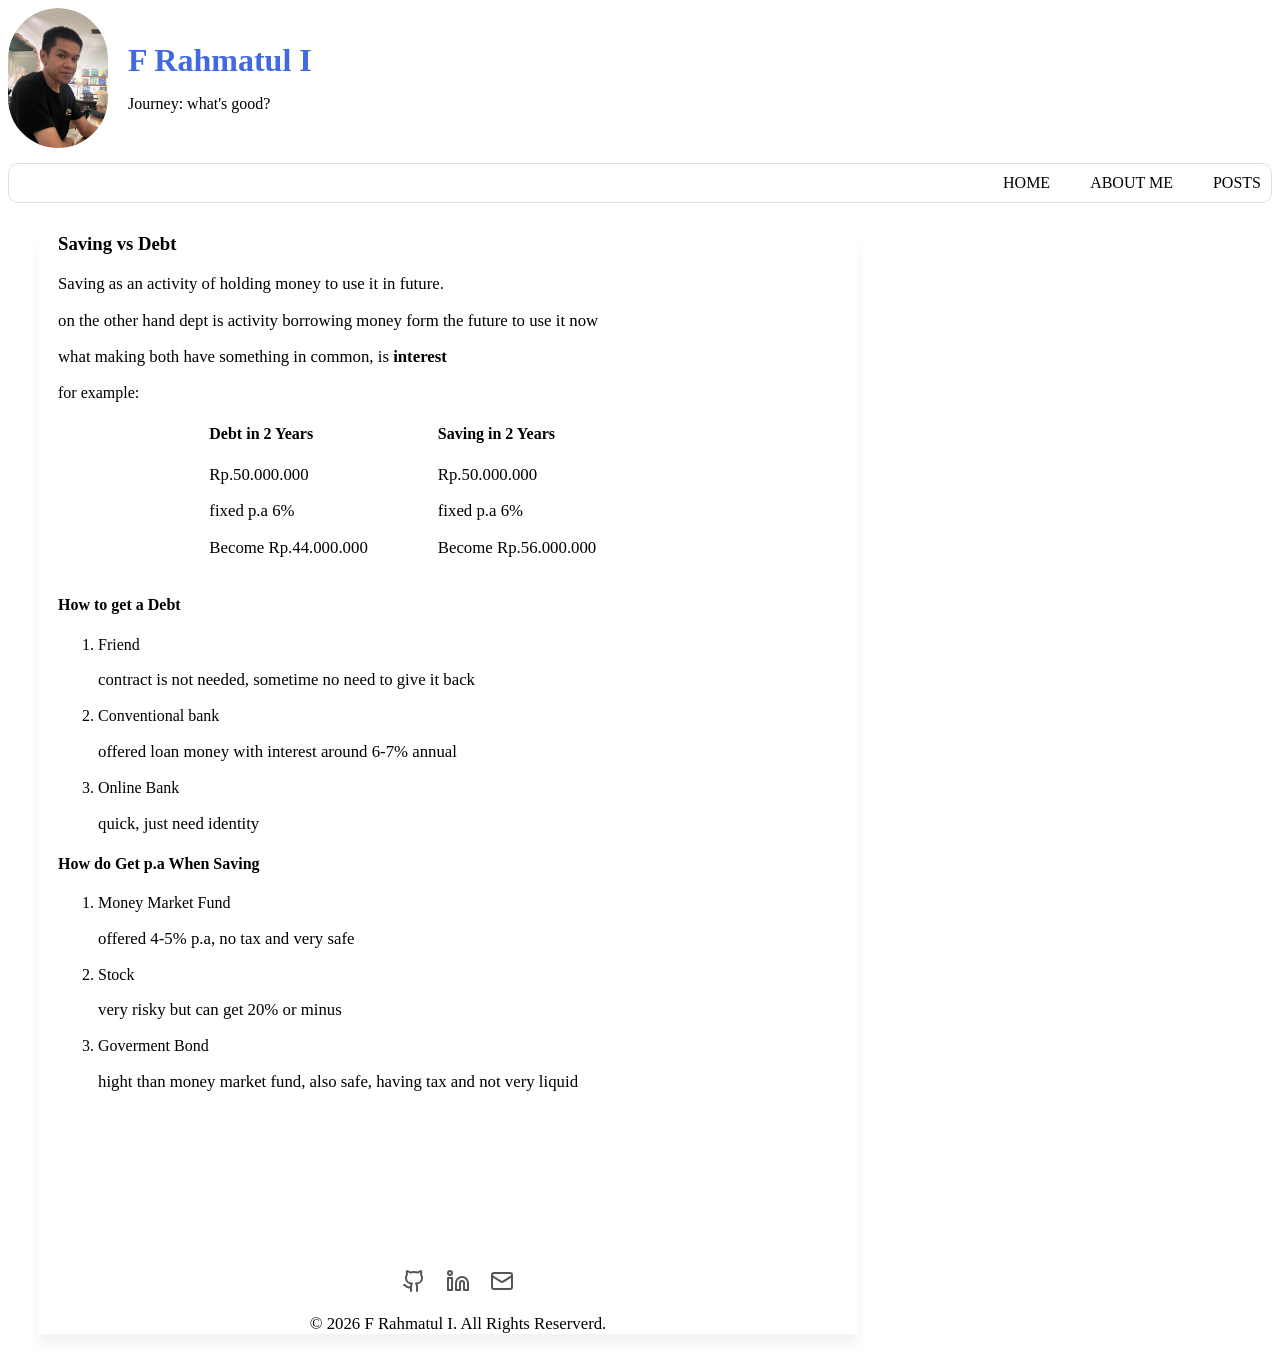
==== 1. saving vs debt (Finance).html @ 98c3a2d2 "Update 1. saving vs debt (Finance).html" ====
<!DOCTYPE html>
<html lang="en">
<head>
    <meta charset="UTF-8">
    <meta name="viewport" content="width=device-width, initial-scale=1.0">
    <title>What A blog</title>

    <link rel="stylesheet" href="q.css">
    
    
</head>
<body>
    <div class="top">
        <div class="bingkai-foto"> 
    <img src="aku.jpg" class="foto" >
    </div>
    <div class="konten-teks">
    <h1 class="judul"> F Rahmatul I </h1>
    <p class="isi"> Journey: what's good? </p>
    </div>
</div>

    <div class="biodata">
        <a href="index.html" class="menu-item">HOME</a>
    <a href="#tentangsaya" class="menu-item">ABOUT ME</a>
    <div class="dropdownwrapper">
    <a href="#" class="menu-item">POSTS </a>  
    <div class ="dropdown">
        <a href="FINANCE.html">Finance </a>
        <a href="#">Game</a>
        <a href="#">English</a>
        <a href="#">IT</a>
    </div>
    </div>
</div>



    <div class="finance1">
    <h3> Saving vs Debt </h3> 
    <p> Saving as an activity of holding money to use it in future. </p>
     <p>  on the other hand dept is activity borrowing money form 
        the future to use it now  </p>
    <p> what making both have something in common, 
        is <strong> interest</strong> </p>
    <div class =example> for example: </p>
    <div class="kotak debt">
    <h4> Debt in 2 Years</h4>  
    <p> Rp.50.000.000 </p>
    <p>fixed p.a 6%</p>  
    <p>Become Rp.44.000.000 </p>
    </div>

    <div class="kotak saving">
    <h4> Saving in 2 Years</h4>  
    <p> Rp.50.000.000 </p>
    <p>fixed p.a 6%</p>  
    <p>Become Rp.56.000.000 </p>
    </div> 

    </div>
    <div class="example2">
  
    <h4> How to get a Debt</h4>
      <ol>
    <li> Friend  </li>
    <p>  contract is not needed, sometime no need to give it back</p>
    <li> Conventional bank  </li>
    <p> offered loan money with interest around 6-7% annual</p>
    <li> Online Bank </li>
    <p> quick, just need identity</p>
    </ol> 
    </div> 

    <div class="example3">
        <h4>  How do Get p.a When Saving</h4>
        <ol>
        <li> Money Market Fund</li>
        <p> offered 4-5% p.a, no tax and very safe</p>  
        <li> Stock</li>
        <p> very risky but can get 20% or minus</p>
        <li> Goverment Bond</li>
        <p> hight than money market fund, also safe, having tax and not very liquid</p>
         </ol>
    </div>





    <footer class="footer-blog">
    <div class="footer-content">
     <div class="footer-sosmed">
        <a href="https://github.com" target="_blank">
        <svg xmlns="http://w3.org" width="24" height="24" viewBox="0 0 24 24" fill="none" stroke="currentColor" stroke-width="2" stroke-linecap="round" stroke-linejoin="round"><path d="M15 22v-4a4.8 4.8 0 0 0-1-3.5c3 0 6-2 6-5.5.08-1.25-.27-2.48-1-3.5.28-1.15.28-2.35 0-3.5 0 0-1 0-3 1.5-2.64-.5-5.36-.5-8 0C6 2 5 2 5 2c-.3 1.15-.3 2.35 0 3.5A5.403 5.403 0 0 0 4 9c0 3.5 3 5.5 6 5.5-.39.49-.68 1.05-.85 1.65-.17.6-.22 1.23-.15 1.85v4"></path><path d="M9 18c-4.51 2-5-2-7-2"></path></svg> </a>
        <a href="https://www.linkedin.com/in/fikri-rahmatul-ikhlas/" target="_blank">
        <svg xmlns="http://w3.org" width="24" height="24" viewBox="0 0 24 24" fill="none" stroke="currentColor" stroke-width="2" stroke-linecap="round" stroke-linejoin="round"><path d="M16 8a6 6 0 0 1 6 6v7h-4v-7a2 2 0 0 0-2-2 2 2 0 0 0-2 2v7h-4v-7a6 6 0 0 1 6-6z"></path><rect width="4" height="12" x="2" y="9"></rect><circle cx="4" cy="4" r="2"></circle></svg> </a>
        <a href="https://mail.google.com/mail/u/0/?fs=1&to=fikrirahmat0@gmail.com&tf=cm" target="_blank">
        <svg xmlns="http://w3.org" width="24" height="24" viewBox="0 0 24 24" fill="none" stroke="currentColor" stroke-width="2" stroke-linecap="round" stroke-linejoin="round"><rect width="20" height="16" x="2" y="4" rx="2"></rect><path d="m22 7-8.97 5.7a1.94 1.94 0 0 1-2.06 0L2 7"></path></svg> </a>

    </div>
    
     <p>&copy; 2026 F Rahmatul I. All Rights Reserverd.</p>
    </div>










    <script src="w.js"></script>
</body>
</html>
---- q.css ----
.judul {
    color: royalblue; 
    margin: 0px;
}

.isi{
    color: black; 
}

.top {
    display:flex;
    align-items: center;
    gap: 20px;
}
    
.bingkai-foto{
    width: 100px;
    height: 140px;
    border-radius: 50px;
    overflow: hidden;
    display:block;
    margin-bottom: 15px;
    
}

.foto {
    width: 100px;
    height: auto;
    object-fit: cover;
    
    display:block;
    margin-bottom: 15px;
    border-radius: 50px; 
    transition: transform 0.3s ease;
}
.bingkai-foto:hover .foto {
    transform: scale(1.10) ;
    cursor: pointer;
}


.biodata {
    background-color: white;       
    border: 1px solid #e0e0e0; 
    border-radius: 10px;           
    padding: 10px;         

    display: flex;
    justify-content: flex-end;
    align-items: center;
    gap: 10px;
       
    text-align: right;         
    width: auto;               
    box-sizing: border-box;
    position: sticky;
    top: 0;
    z-index: 999;

    
    


}
.menu-item {
    color:black;
    text-decoration:none;
    display: inline-block;     
    margin-left: 30px;   

}
   
.dropdownwrapper{
    position: relative;
    display: inline-block;
}

.dropdown{
    display: none;
    position: absolute;
    top : 100%;
    left: 0;
    background-color: white;
    min-width: 150px;
    box-shadow: 0px 4px 8px rgba(0,0,0,0.1);
    z-index: 10;
}
.dropdown a{
    color: black;
    display:block;
    padding: 10px 10px;
    text-decoration:none;
    text-align: left;
}

.dropdown a:hover {
    background-color: whitesmoke;
}
.dropdownwrapper:hover .dropdown {
    display: block;
}



.tentang{
    margin-top: 500px;
}



.footer-blog {
    text-align: center;
}
.footer-sosmed {
    display: flex;
    gap: 20px;
    justify-content: center;
}
.footer-sosmed a {
    color:#555555;
    transition: color 0.3s ease; 
}
.footer-sosmed a:hover { 
    color: dodgerblue;
}


html {
    scroll-behavior: smooth;
}


body {background-color: white;
;}



/*Finance 
1. Saving vs debt*/

.finance {
    display: inline-block;
    font-size: 1.05rem;

}

.post1finance {
    color:black;
    text-decoration: none; 
    display: inline-block;
    margin-bottom: 300px;
    margin-left: 40px;
}

.post1finance:hover {
    color: dodgerblue; 
}

/*finance 1*/

.finance1 {
   
    
    max-width: 800px;      
    margin: 30px;    
    padding-top: 0px;   
    padding-left: 20px;      
    background-color: #ffffff; 
    box-shadow: 0 12px 12px rgba(0, 0, 0, 0.05); 

    
   
}


.finance1 p {
    font-size: 1.05rem;
    
}

.finance1example {
    font-size: 1.05rem;
    margin-top: 30px;
} 


.example {
    display: flex;
    
    
}

.kotak{
    margin-top: 20px;
    max-width: 300px;
    margin-left: 70px;
    
    
}
.example3 {
    padding-bottom: 160px;
}
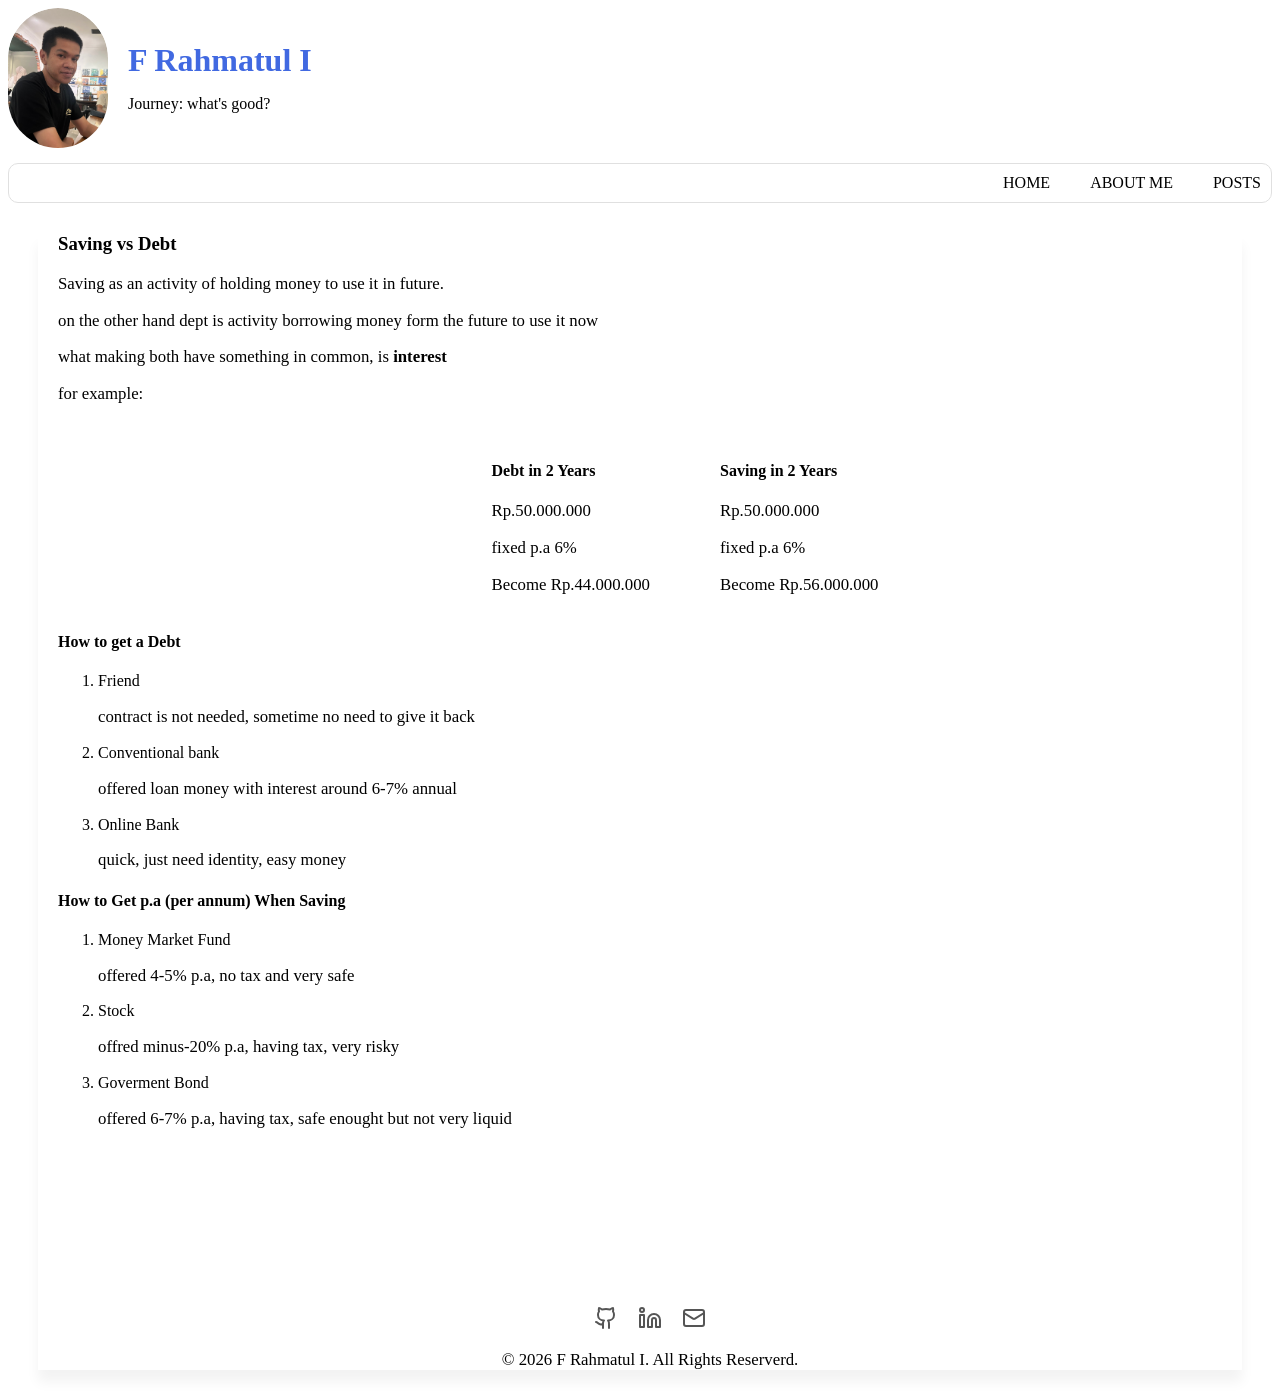
==== commit 69fc307a: "Add files via upload" ====
--- a/1. saving vs debt (Finance).html
+++ b/1. saving vs debt (Finance).html
@@ -43,7 +43,8 @@
         the future to use it now  </p>
     <p> what making both have something in common, 
         is <strong> interest</strong> </p>
-    <div class =example> for example: </p>
+        <p> for example:  </p>
+    <div class =example> </p>
     <div class="kotak debt">
     <h4> Debt in 2 Years</h4>  
     <p> Rp.50.000.000 </p>
@@ -68,19 +69,19 @@
     <li> Conventional bank  </li>
     <p> offered loan money with interest around 6-7% annual</p>
     <li> Online Bank </li>
-    <p> quick, just need identity</p>
+    <p> quick, just need identity, easy money</p>
     </ol> 
     </div> 
 
     <div class="example3">
-        <h4>  How do Get p.a When Saving</h4>
+        <h4>  How to Get p.a (per annum) When Saving</h4>
         <ol>
         <li> Money Market Fund</li>
         <p> offered 4-5% p.a, no tax and very safe</p>  
         <li> Stock</li>
-        <p> very risky but can get 20% or minus</p>
+        <p> offred minus-20% p.a, having tax, very risky </p>
         <li> Goverment Bond</li>
-        <p> hight than money market fund, also safe, having tax and not very liquid</p>
+        <p>  offered 6-7% p.a, having tax, safe enought but not very liquid</p>
          </ol>
     </div>
 
@@ -114,4 +115,4 @@
 
     <script src="w.js"></script>
 </body>
-</html>
+</html>
--- a/q.css
+++ b/q.css
@@ -161,7 +161,7 @@
 .finance1 {
    
     
-    max-width: 800px;      
+    max-width: auto;      
     margin: 30px;    
     padding-top: 0px;   
     padding-left: 20px;      
@@ -181,19 +181,23 @@
 .finance1example {
     font-size: 1.05rem;
     margin-top: 30px;
+    
+    
 } 
 
 
-.example {
-    display: flex;
+.example {display: flex;
+    justify-content: center;
+    gap: 70px;
     
     
 }
 
 .kotak{
+   
     margin-top: 20px;
-    max-width: 300px;
-    margin-left: 70px;
+    
+    ;
     
     
 }
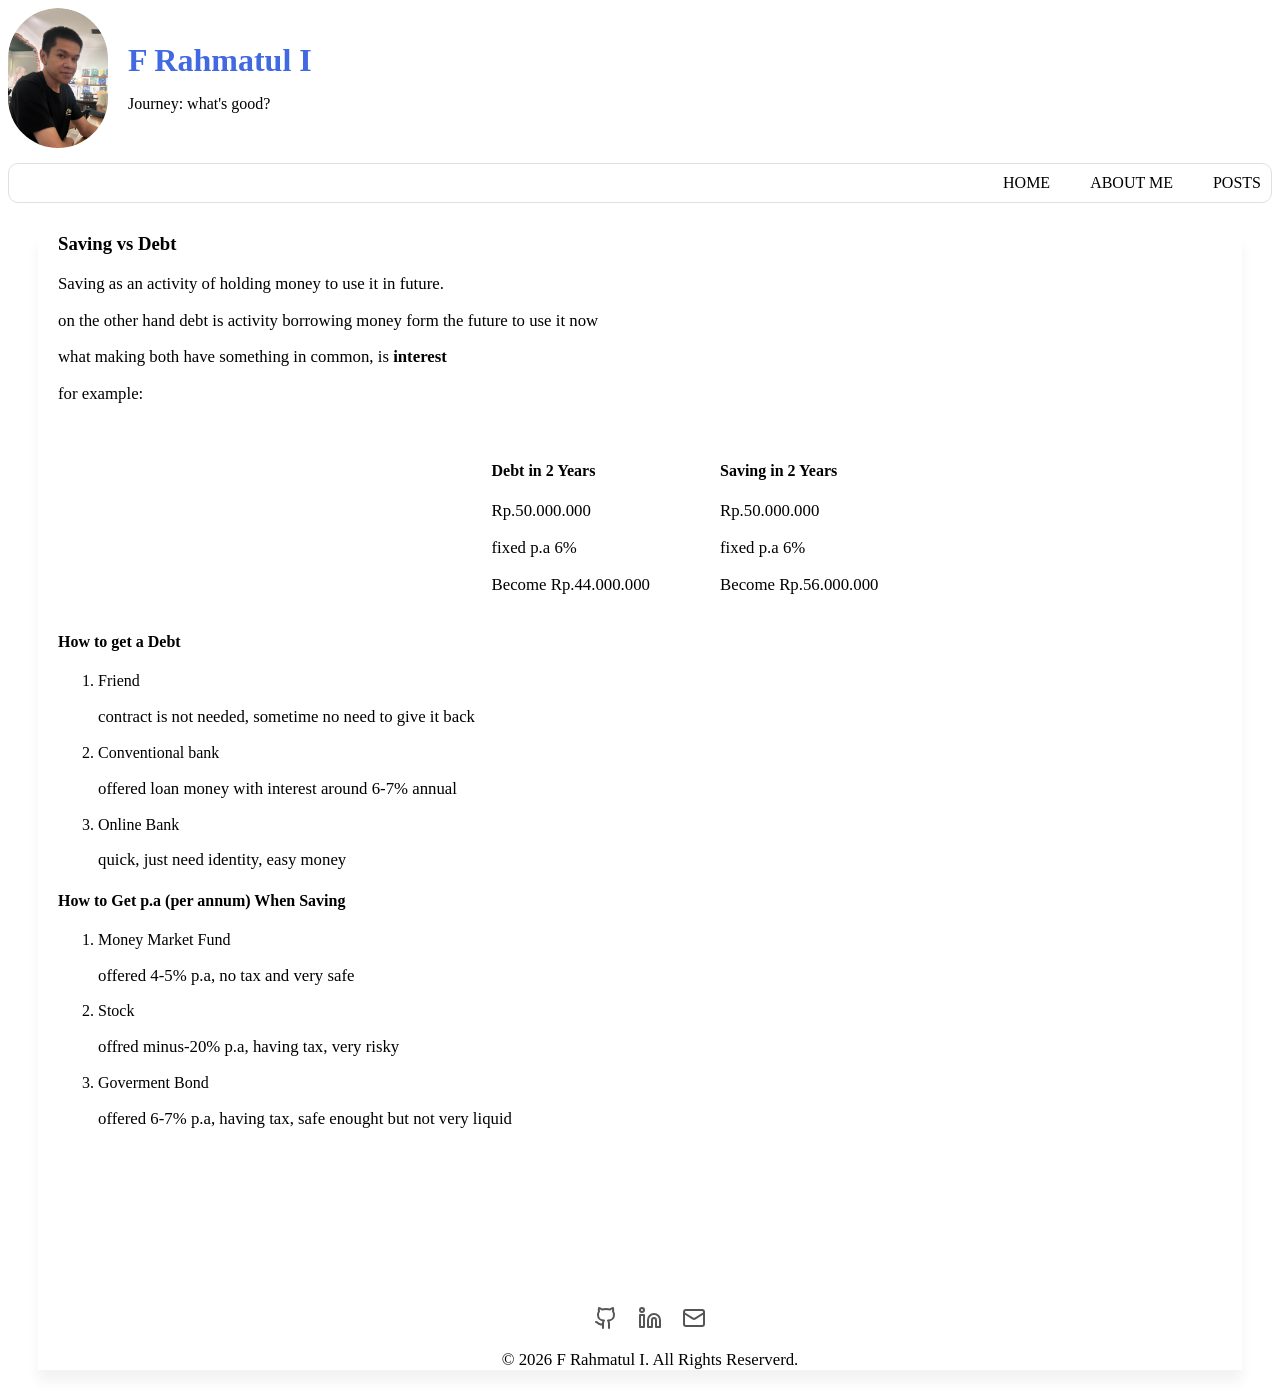
==== commit 16c944f2: "Update 1. saving vs debt (Finance).html" ====
--- a/1. saving vs debt (Finance).html
+++ b/1. saving vs debt (Finance).html
@@ -39,7 +39,7 @@
     <div class="finance1">
     <h3> Saving vs Debt </h3> 
     <p> Saving as an activity of holding money to use it in future. </p>
-     <p>  on the other hand dept is activity borrowing money form 
+     <p>  on the other hand debt is activity borrowing money form 
         the future to use it now  </p>
     <p> what making both have something in common, 
         is <strong> interest</strong> </p>
@@ -92,7 +92,7 @@
     <footer class="footer-blog">
     <div class="footer-content">
      <div class="footer-sosmed">
-        <a href="https://github.com" target="_blank">
+        <a href="https://github.com/fikrixiaotech" target="_blank">
         <svg xmlns="http://w3.org" width="24" height="24" viewBox="0 0 24 24" fill="none" stroke="currentColor" stroke-width="2" stroke-linecap="round" stroke-linejoin="round"><path d="M15 22v-4a4.8 4.8 0 0 0-1-3.5c3 0 6-2 6-5.5.08-1.25-.27-2.48-1-3.5.28-1.15.28-2.35 0-3.5 0 0-1 0-3 1.5-2.64-.5-5.36-.5-8 0C6 2 5 2 5 2c-.3 1.15-.3 2.35 0 3.5A5.403 5.403 0 0 0 4 9c0 3.5 3 5.5 6 5.5-.39.49-.68 1.05-.85 1.65-.17.6-.22 1.23-.15 1.85v4"></path><path d="M9 18c-4.51 2-5-2-7-2"></path></svg> </a>
         <a href="https://www.linkedin.com/in/fikri-rahmatul-ikhlas/" target="_blank">
         <svg xmlns="http://w3.org" width="24" height="24" viewBox="0 0 24 24" fill="none" stroke="currentColor" stroke-width="2" stroke-linecap="round" stroke-linejoin="round"><path d="M16 8a6 6 0 0 1 6 6v7h-4v-7a2 2 0 0 0-2-2 2 2 0 0 0-2 2v7h-4v-7a6 6 0 0 1 6-6z"></path><rect width="4" height="12" x="2" y="9"></rect><circle cx="4" cy="4" r="2"></circle></svg> </a>
@@ -115,4 +115,4 @@
 
     <script src="w.js"></script>
 </body>
-</html>+</html>
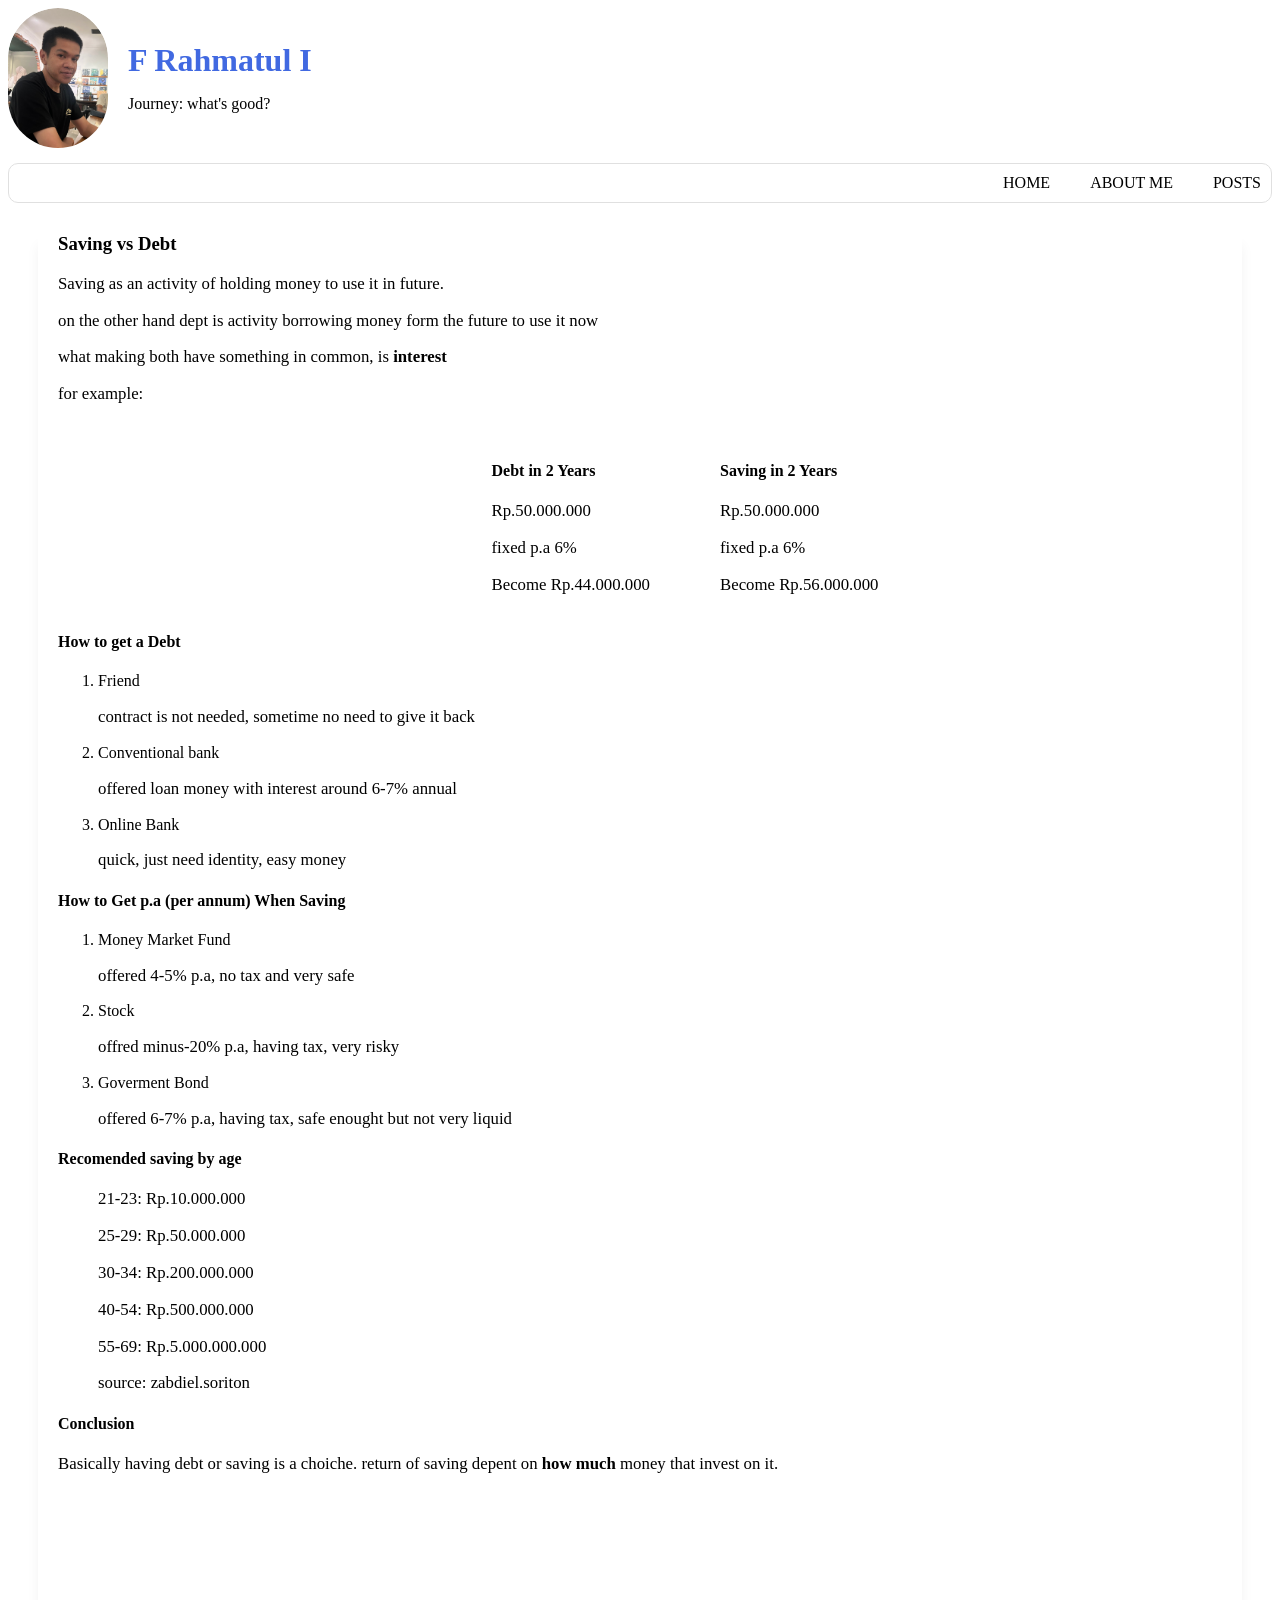
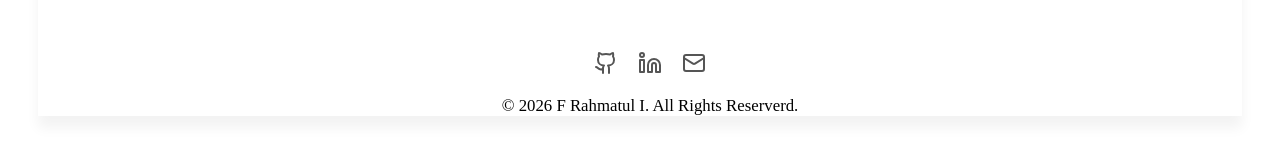
==== commit 0c7db893: "Add files via upload" ====
--- a/1. saving vs debt (Finance).html
+++ b/1. saving vs debt (Finance).html
@@ -39,7 +39,7 @@
     <div class="finance1">
     <h3> Saving vs Debt </h3> 
     <p> Saving as an activity of holding money to use it in future. </p>
-     <p>  on the other hand debt is activity borrowing money form 
+     <p>  on the other hand dept is activity borrowing money form 
         the future to use it now  </p>
     <p> what making both have something in common, 
         is <strong> interest</strong> </p>
@@ -85,8 +85,22 @@
          </ol>
     </div>
 
+    <div class="example4">
+        <h4>Recomended saving by age</h4>
+        <p>21-23: Rp.10.000.000 </p>
+        <p>25-29: Rp.50.000.000</p>
+        <p>30-34: Rp.200.000.000 </p>
+        <p>40-54: Rp.500.000.000</p>
+        <p>55-69: Rp.5.000.000.000</p>
+        <p>source: zabdiel.soriton</p>
+    </div>
 
-
+    <div class="example5">
+        <h4>Conclusion </h4>
+        <p>Basically having debt or saving is a choiche. 
+         return of saving depent on <strong> how much</strong> money that invest on it.</p>
+    </div>
+        
 
 
     <footer class="footer-blog">
@@ -115,4 +129,4 @@
 
     <script src="w.js"></script>
 </body>
-</html>
+</html>
--- a/q.css
+++ b/q.css
@@ -201,6 +201,11 @@
     
     
 }
-.example3 {
+
+.example4 p{
+    margin-left: 40px;
+}
+
+.example5 {
     padding-bottom: 160px;
 }
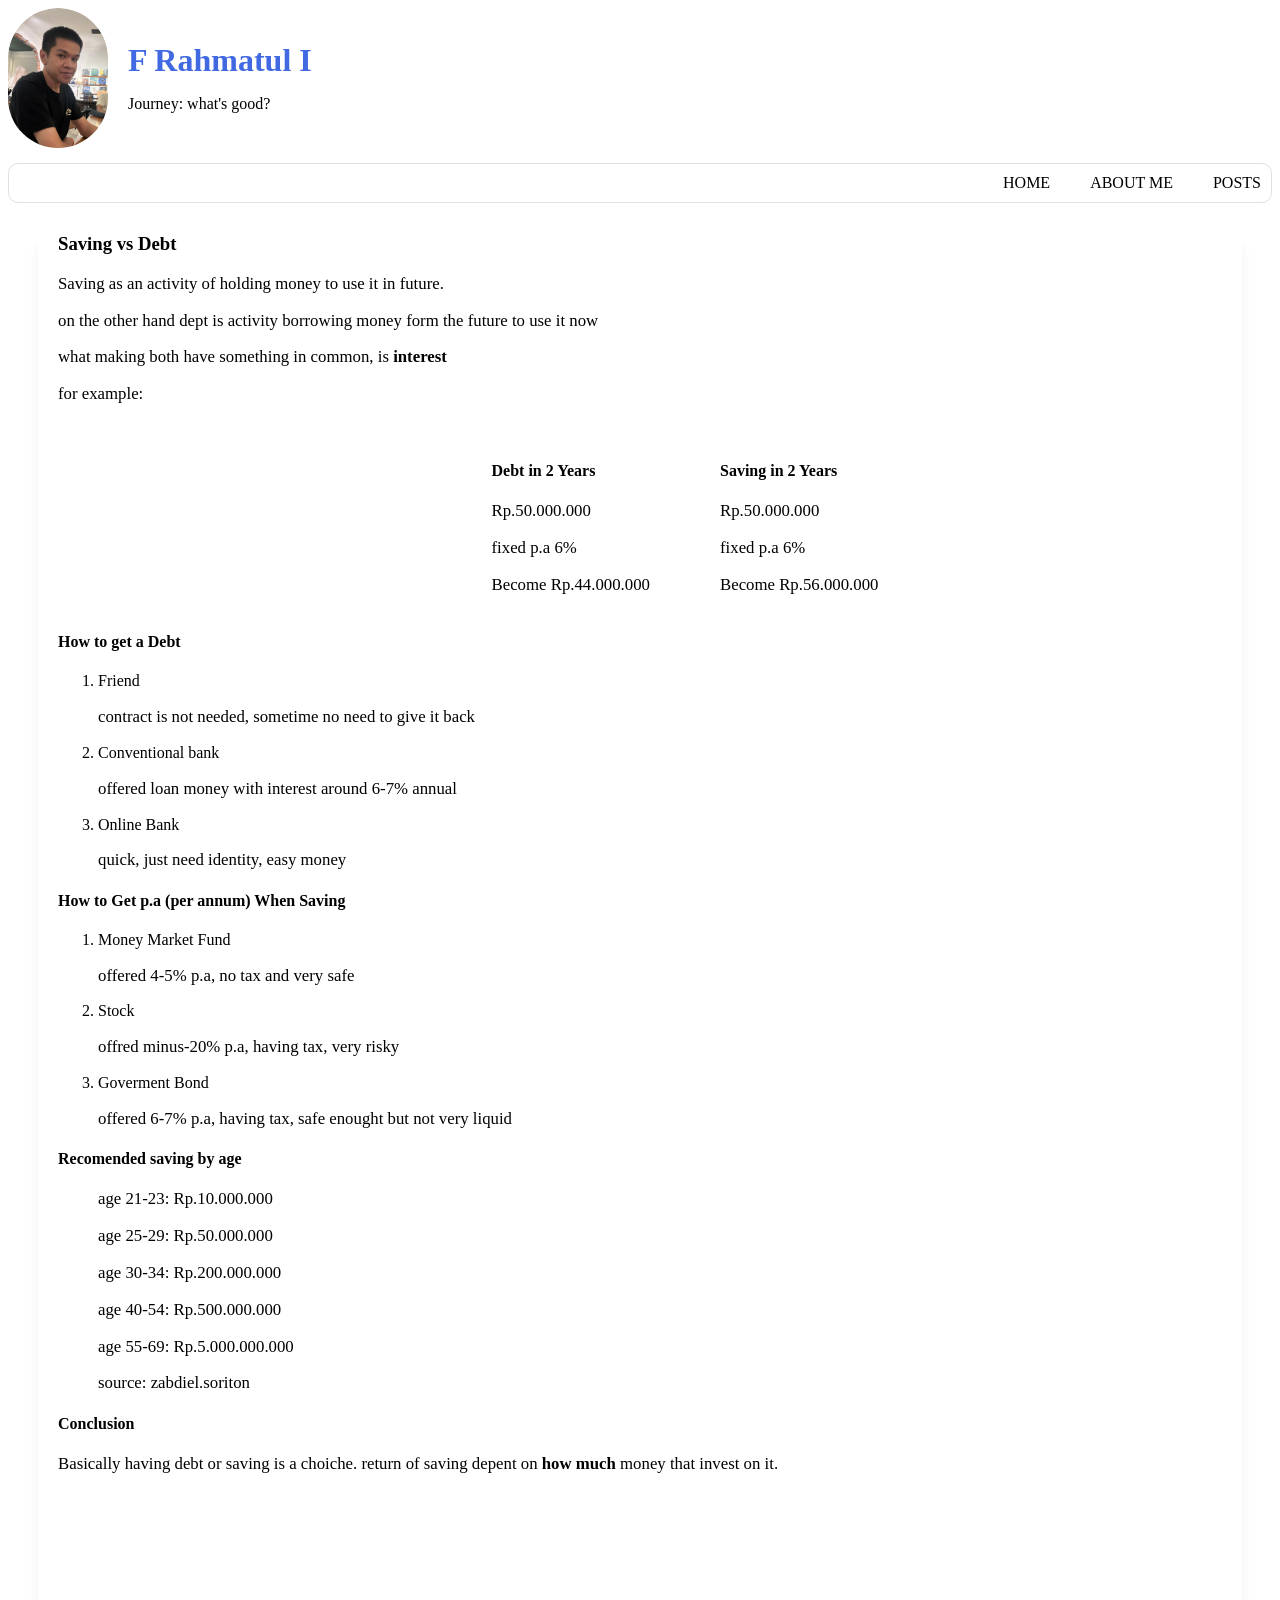
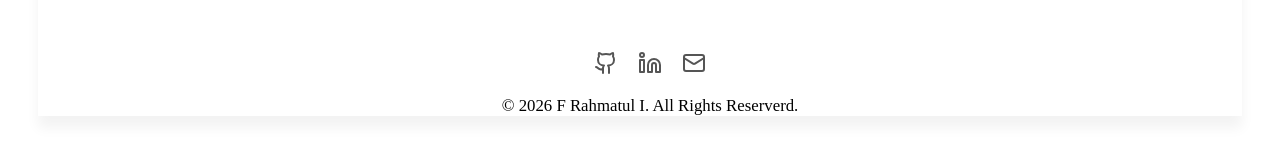
==== commit 3cf089c3: "Update 1. saving vs debt (Finance).html" ====
--- a/1. saving vs debt (Finance).html
+++ b/1. saving vs debt (Finance).html
@@ -87,11 +87,11 @@
 
     <div class="example4">
         <h4>Recomended saving by age</h4>
-        <p>21-23: Rp.10.000.000 </p>
-        <p>25-29: Rp.50.000.000</p>
-        <p>30-34: Rp.200.000.000 </p>
-        <p>40-54: Rp.500.000.000</p>
-        <p>55-69: Rp.5.000.000.000</p>
+        <p>age 21-23: Rp.10.000.000 </p>
+        <p>age 25-29: Rp.50.000.000</p>
+        <p>age 30-34: Rp.200.000.000 </p>
+        <p>age 40-54: Rp.500.000.000</p>
+        <p>age 55-69: Rp.5.000.000.000</p>
         <p>source: zabdiel.soriton</p>
     </div>
 
@@ -129,4 +129,4 @@
 
     <script src="w.js"></script>
 </body>
-</html>+</html>
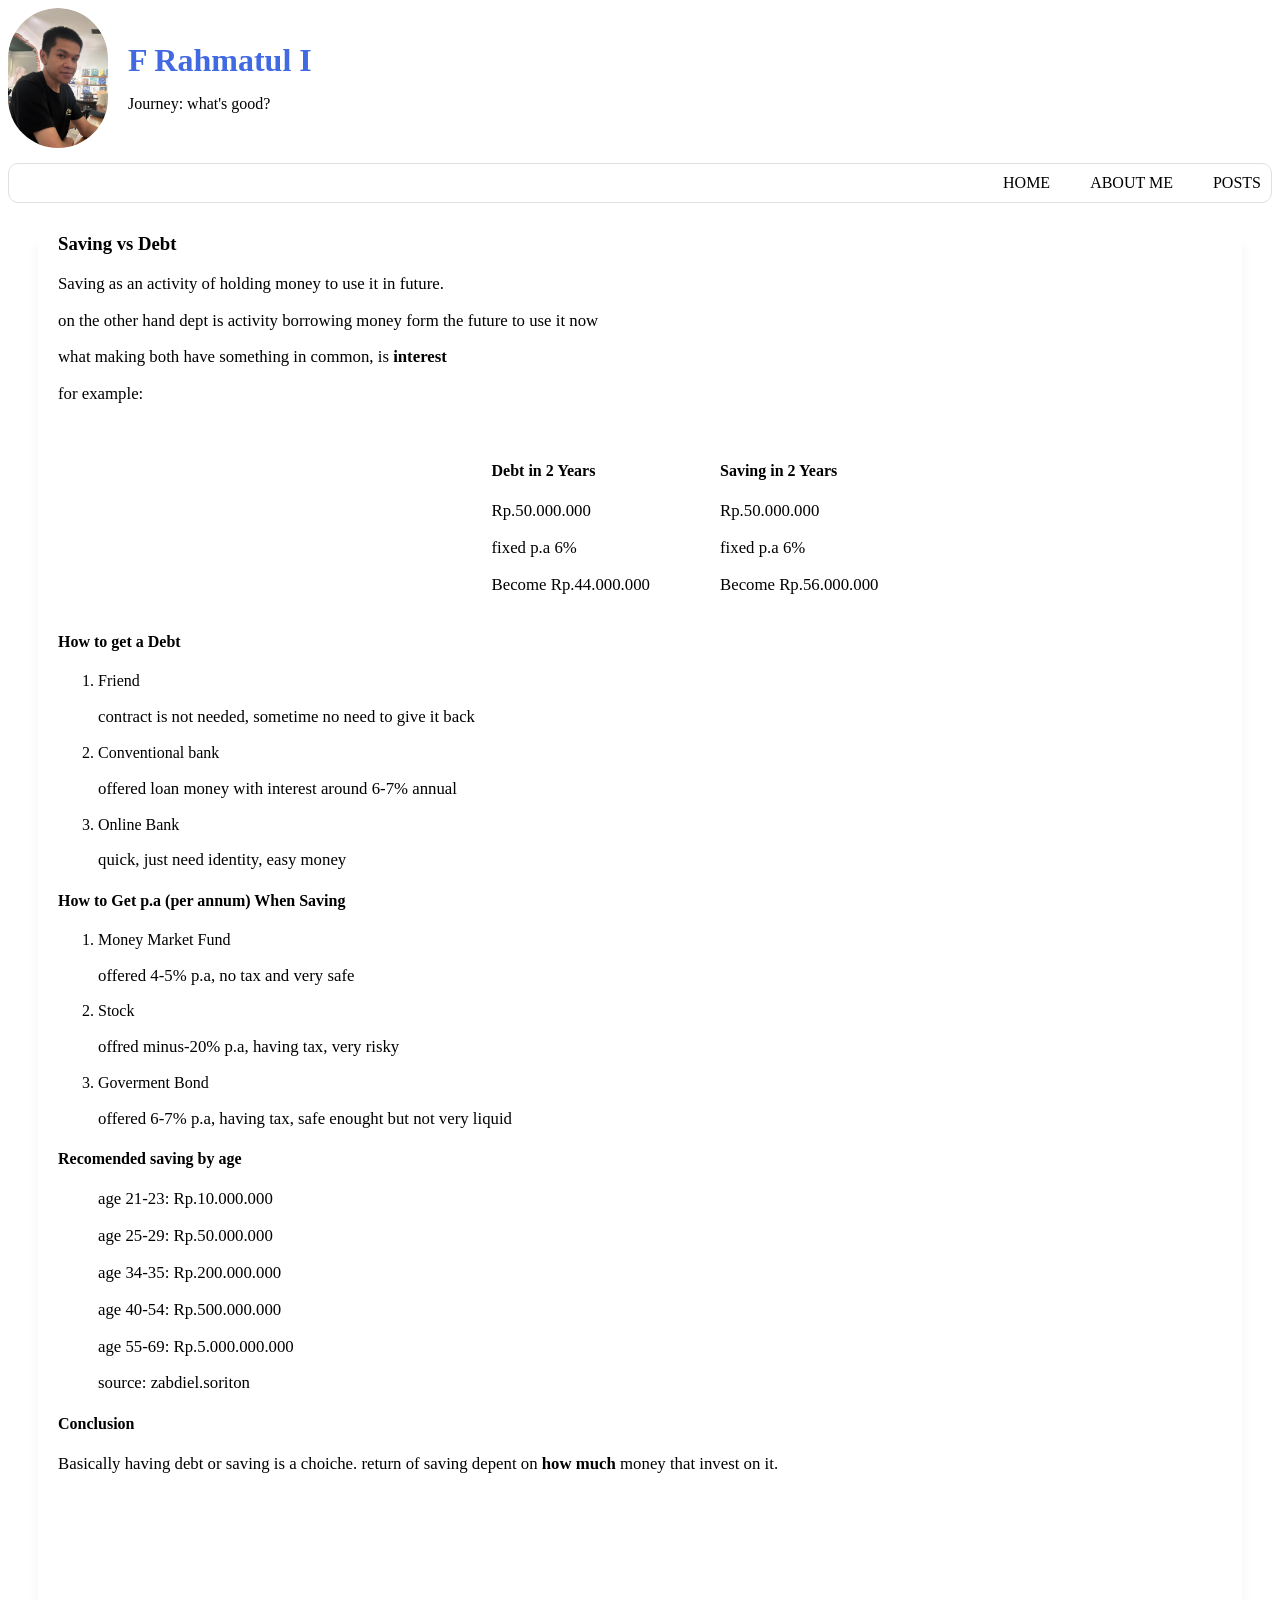
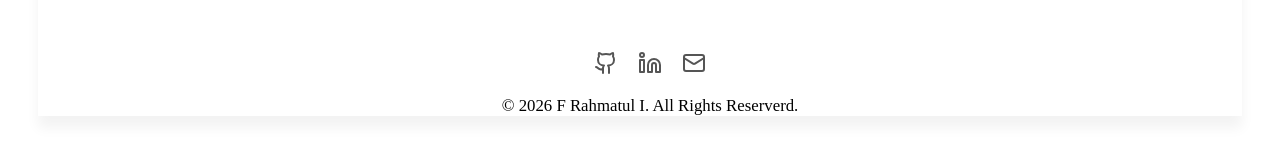
==== commit c3cf360c: "Update 1. saving vs debt (Finance).html" ====
--- a/1. saving vs debt (Finance).html
+++ b/1. saving vs debt (Finance).html
@@ -89,7 +89,7 @@
         <h4>Recomended saving by age</h4>
         <p>age 21-23: Rp.10.000.000 </p>
         <p>age 25-29: Rp.50.000.000</p>
-        <p>age 30-34: Rp.200.000.000 </p>
+        <p>age 34-35: Rp.200.000.000 </p>
         <p>age 40-54: Rp.500.000.000</p>
         <p>age 55-69: Rp.5.000.000.000</p>
         <p>source: zabdiel.soriton</p>
--- a/q.css
+++ b/q.css
@@ -102,8 +102,13 @@
 
 
 
-.tentang{
-    margin-top: 500px;
+.pengantar{
+    margin-top: 10px;
+    
+}
+.pengantar2{
+    margin-top: 40px;
+    padding-bottom: 160px;
 }
 
 
@@ -148,7 +153,7 @@
     color:black;
     text-decoration: none; 
     display: inline-block;
-    margin-bottom: 300px;
+    margin-bottom: 380px;
     margin-left: 40px;
 }
 
@@ -208,4 +213,4 @@
 
 .example5 {
     padding-bottom: 160px;
-}+}
